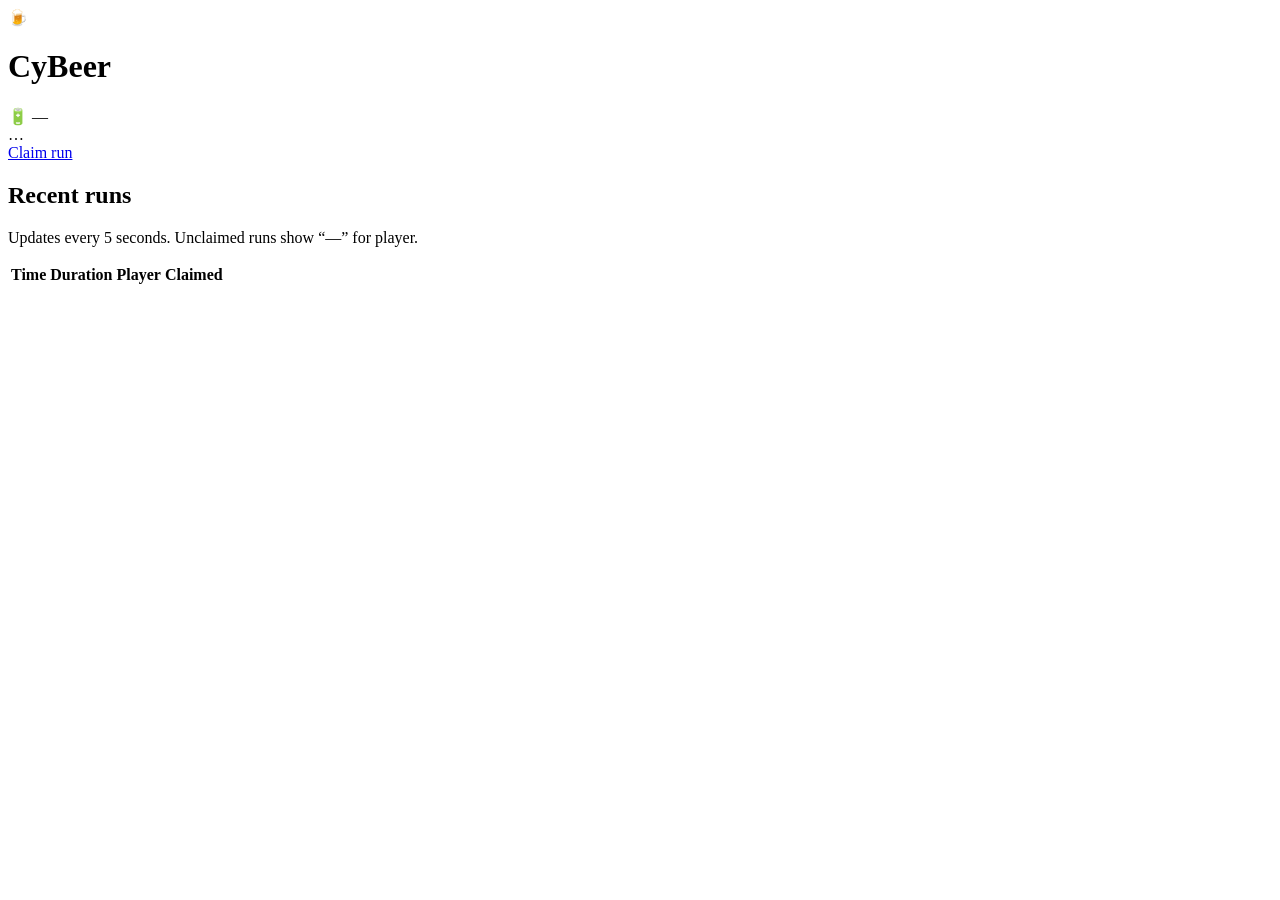
==== firmware/frontend_dist/www/index.html @ 7178b2e9 "feat: HTTP server, REST status/runs/claim, basic web UI Co-authored-by: Cursor <cursoragent@cursor.c" ====
<!DOCTYPE html>
<html lang="en">
<head>
  <meta charset="UTF-8" />
  <meta name="viewport" content="width=device-width, initial-scale=1" />
  <title>CyBeer</title>
  <link rel="stylesheet" href="/app.css" />
</head>
<body>
  <header class="topbar">
    <div class="brand">
      <span class="logo" aria-hidden="true">🍺</span>
      <h1>CyBeer</h1>
    </div>
    <div class="status-line">
      <div class="battery" title="Battery (placeholder)" aria-label="Battery placeholder">
        <span class="battery-icon">🔋</span>
        <span id="batteryPct">—</span>
      </div>
      <span id="stateBadge" class="badge">…</span>
      <span class="ver" id="fwVer"></span>
    </div>
    <nav>
      <a href="/claim.html">Claim run</a>
    </nav>
  </header>

  <main>
    <section class="panel">
      <h2>Recent runs</h2>
      <p class="hint">Updates every 5 seconds. Unclaimed runs show “—” for player.</p>
      <div class="table-wrap">
        <table>
          <thead>
            <tr>
              <th>Time</th>
              <th>Duration</th>
              <th>Player</th>
              <th>Claimed</th>
            </tr>
          </thead>
          <tbody id="runsBody"></tbody>
        </table>
      </div>
    </section>
  </main>

  <script src="/app.js"></script>
  <script>
    window.__CYBEER_PAGE__ = "index";
  </script>
</body>
</html>
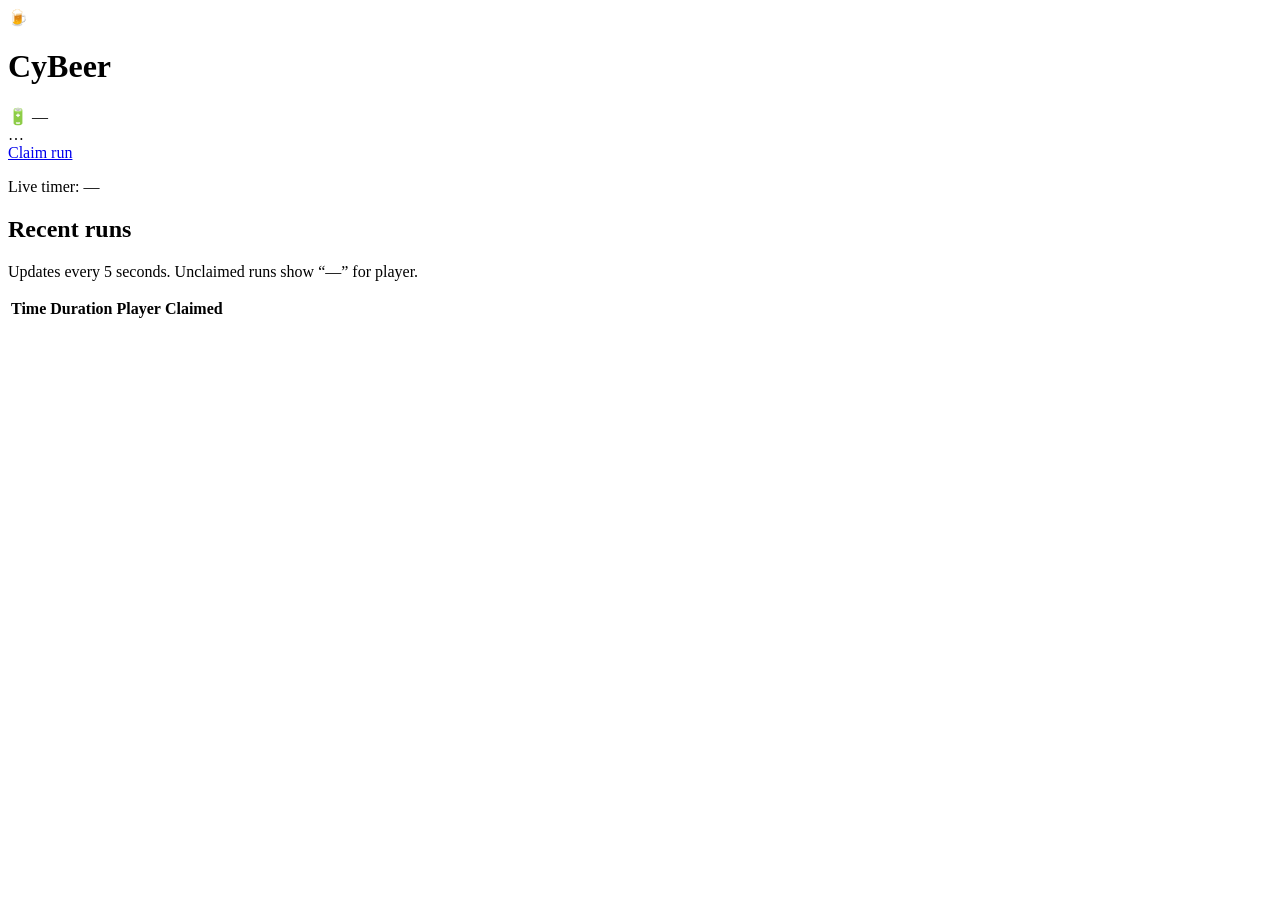
==== commit 5bbe4e3b: "feat: battery voltage ADC and web indicator Expose cell SOC from ADC1/GPIO0 via REST and WebSocket, " ====
--- a/firmware/frontend_dist/www/index.html
+++ b/firmware/frontend_dist/www/index.html
@@ -13,8 +13,8 @@
       <h1>CyBeer</h1>
     </div>
     <div class="status-line">
-      <div class="battery" title="Battery (placeholder)" aria-label="Battery placeholder">
-        <span class="battery-icon">🔋</span>
+      <div class="battery" id="batteryWrap" title="Battery" aria-label="Battery">
+        <span class="battery-icon" id="batteryIcon" aria-hidden="true">🔋</span>
         <span id="batteryPct">—</span>
       </div>
       <span id="stateBadge" class="badge">…</span>
@@ -27,6 +27,7 @@
 
   <main>
     <section class="panel">
+      <p class="live-timer-line">Live timer: <span id="live-timer">—</span></p>
       <h2>Recent runs</h2>
       <p class="hint">Updates every 5 seconds. Unclaimed runs show “—” for player.</p>
       <div class="table-wrap">
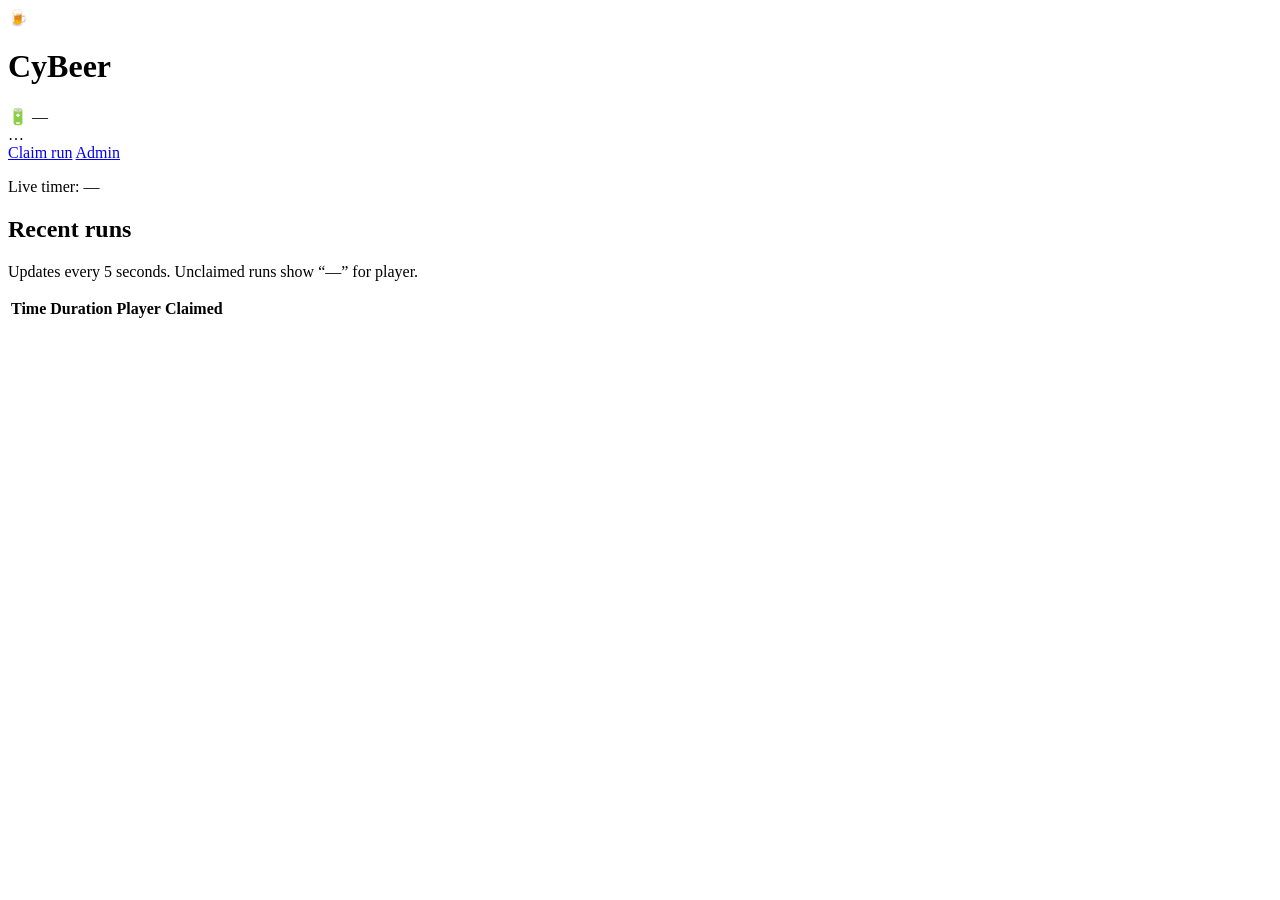
==== commit 8ceab16d: "feat: admin PIN, CRUD, export, LED count settings Co-authored-by: Cursor <cursoragent@cursor.com>" ====
--- a/firmware/frontend_dist/www/index.html
+++ b/firmware/frontend_dist/www/index.html
@@ -22,6 +22,7 @@
     </div>
     <nav>
       <a href="/claim.html">Claim run</a>
+      <a href="/admin.html">Admin</a>
     </nav>
   </header>
 
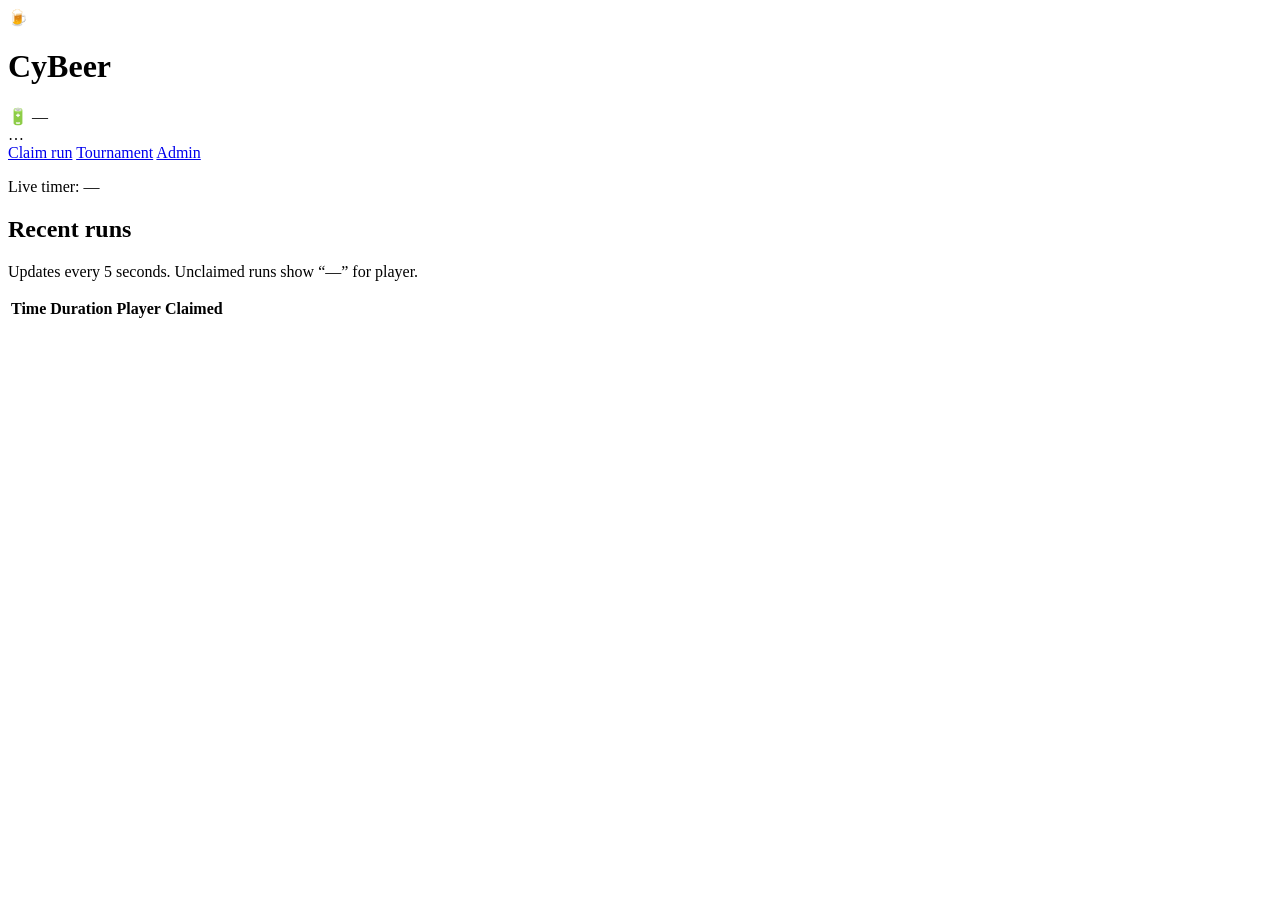
==== commit 8f98f1e8: "feat: single-elimination tournament bracket Co-authored-by: Cursor <cursoragent@cursor.com>" ====
--- a/firmware/frontend_dist/www/index.html
+++ b/firmware/frontend_dist/www/index.html
@@ -22,6 +22,7 @@
     </div>
     <nav>
       <a href="/claim.html">Claim run</a>
+      <a href="/tournament.html">Tournament</a>
       <a href="/admin.html">Admin</a>
     </nav>
   </header>
@@ -29,6 +30,7 @@
   <main>
     <section class="panel">
       <p class="live-timer-line">Live timer: <span id="live-timer">—</span></p>
+      <p class="hint" id="activeTournamentLine" aria-live="polite"></p>
       <h2>Recent runs</h2>
       <p class="hint">Updates every 5 seconds. Unclaimed runs show “—” for player.</p>
       <div class="table-wrap">
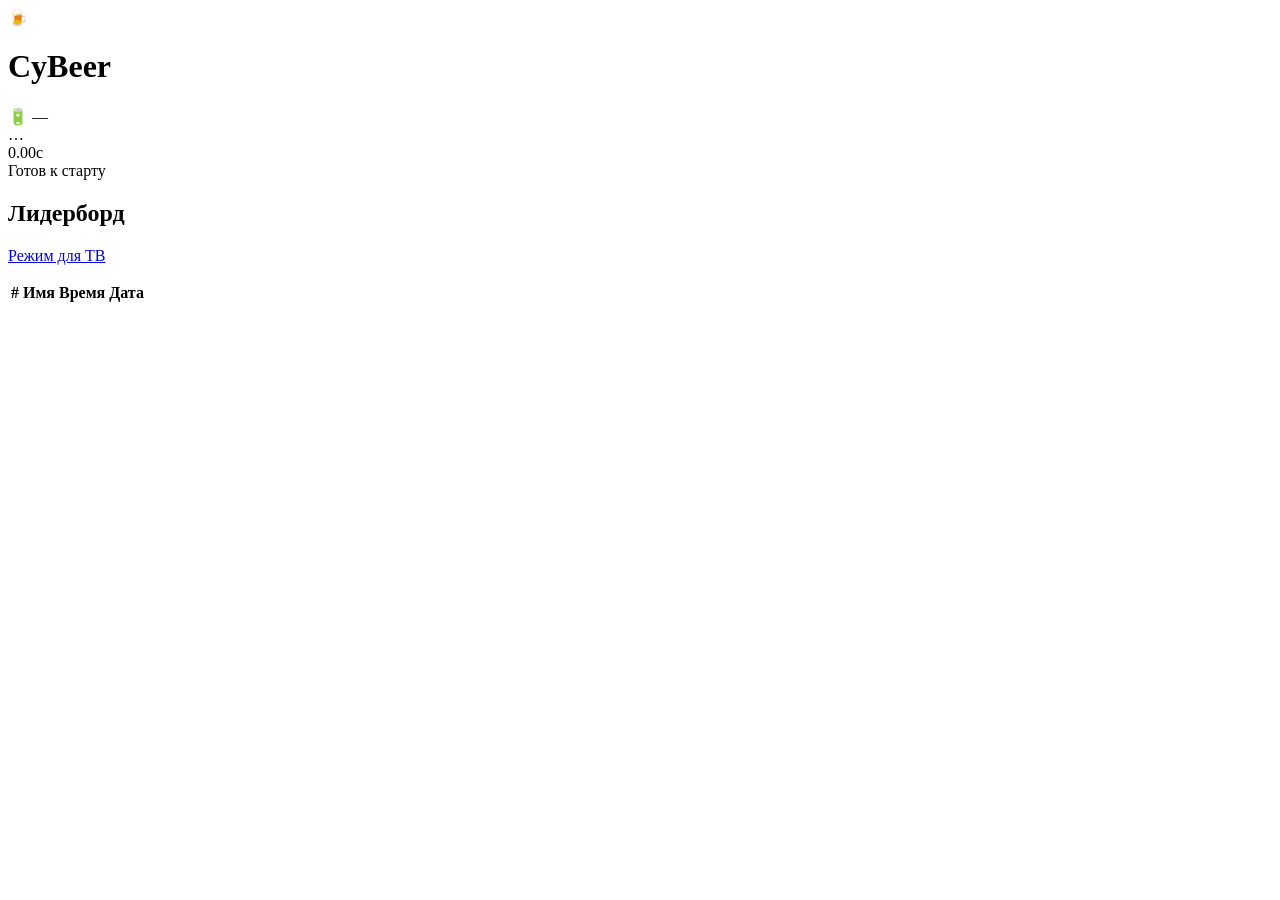
==== commit aaf5967e: "feat: frontend overhaul ? RU UI, spectator, sound, admin tournaments Pass 2 of CyBeer overhaul: rewo" ====
--- a/firmware/frontend_dist/www/index.html
+++ b/firmware/frontend_dist/www/index.html
@@ -1,5 +1,5 @@
 <!DOCTYPE html>
-<html lang="en">
+<html lang="ru">
 <head>
   <meta charset="UTF-8" />
   <meta name="viewport" content="width=device-width, initial-scale=1" />
@@ -13,45 +13,42 @@
       <h1>CyBeer</h1>
     </div>
     <div class="status-line">
-      <div class="battery" id="batteryWrap" title="Battery" aria-label="Battery">
+      <div class="battery" id="batteryWrap" title="Батарея">
         <span class="battery-icon" id="batteryIcon" aria-hidden="true">🔋</span>
         <span id="batteryPct">—</span>
       </div>
       <span id="stateBadge" class="badge">…</span>
       <span class="ver" id="fwVer"></span>
     </div>
-    <nav>
-      <a href="/claim.html">Claim run</a>
-      <a href="/tournament.html">Tournament</a>
-      <a href="/admin.html">Admin</a>
-    </nav>
+    <nav></nav>
   </header>
 
   <main>
+    <section class="panel timer-hero" id="timerHero">
+      <div class="timer-value" id="timerValue">0.00с</div>
+      <div class="timer-label" id="timerLabel">Готов к старту</div>
+    </section>
+
     <section class="panel">
-      <p class="live-timer-line">Live timer: <span id="live-timer">—</span></p>
-      <p class="hint" id="activeTournamentLine" aria-live="polite"></p>
-      <h2>Recent runs</h2>
-      <p class="hint">Updates every 5 seconds. Unclaimed runs show “—” for player.</p>
+      <h2>Лидерборд</h2>
+      <p class="hint"><a href="/spectator.html">Режим для ТВ</a></p>
       <div class="table-wrap">
-        <table>
+        <table class="leaderboard">
           <thead>
             <tr>
-              <th>Time</th>
-              <th>Duration</th>
-              <th>Player</th>
-              <th>Claimed</th>
+              <th>#</th>
+              <th>Имя</th>
+              <th>Время</th>
+              <th>Дата</th>
             </tr>
           </thead>
-          <tbody id="runsBody"></tbody>
+          <tbody id="leaderboardBody"></tbody>
         </table>
       </div>
     </section>
   </main>
 
+  <script>window.__CYBEER_PAGE__ = "index";</script>
   <script src="/app.js"></script>
-  <script>
-    window.__CYBEER_PAGE__ = "index";
-  </script>
 </body>
 </html>
